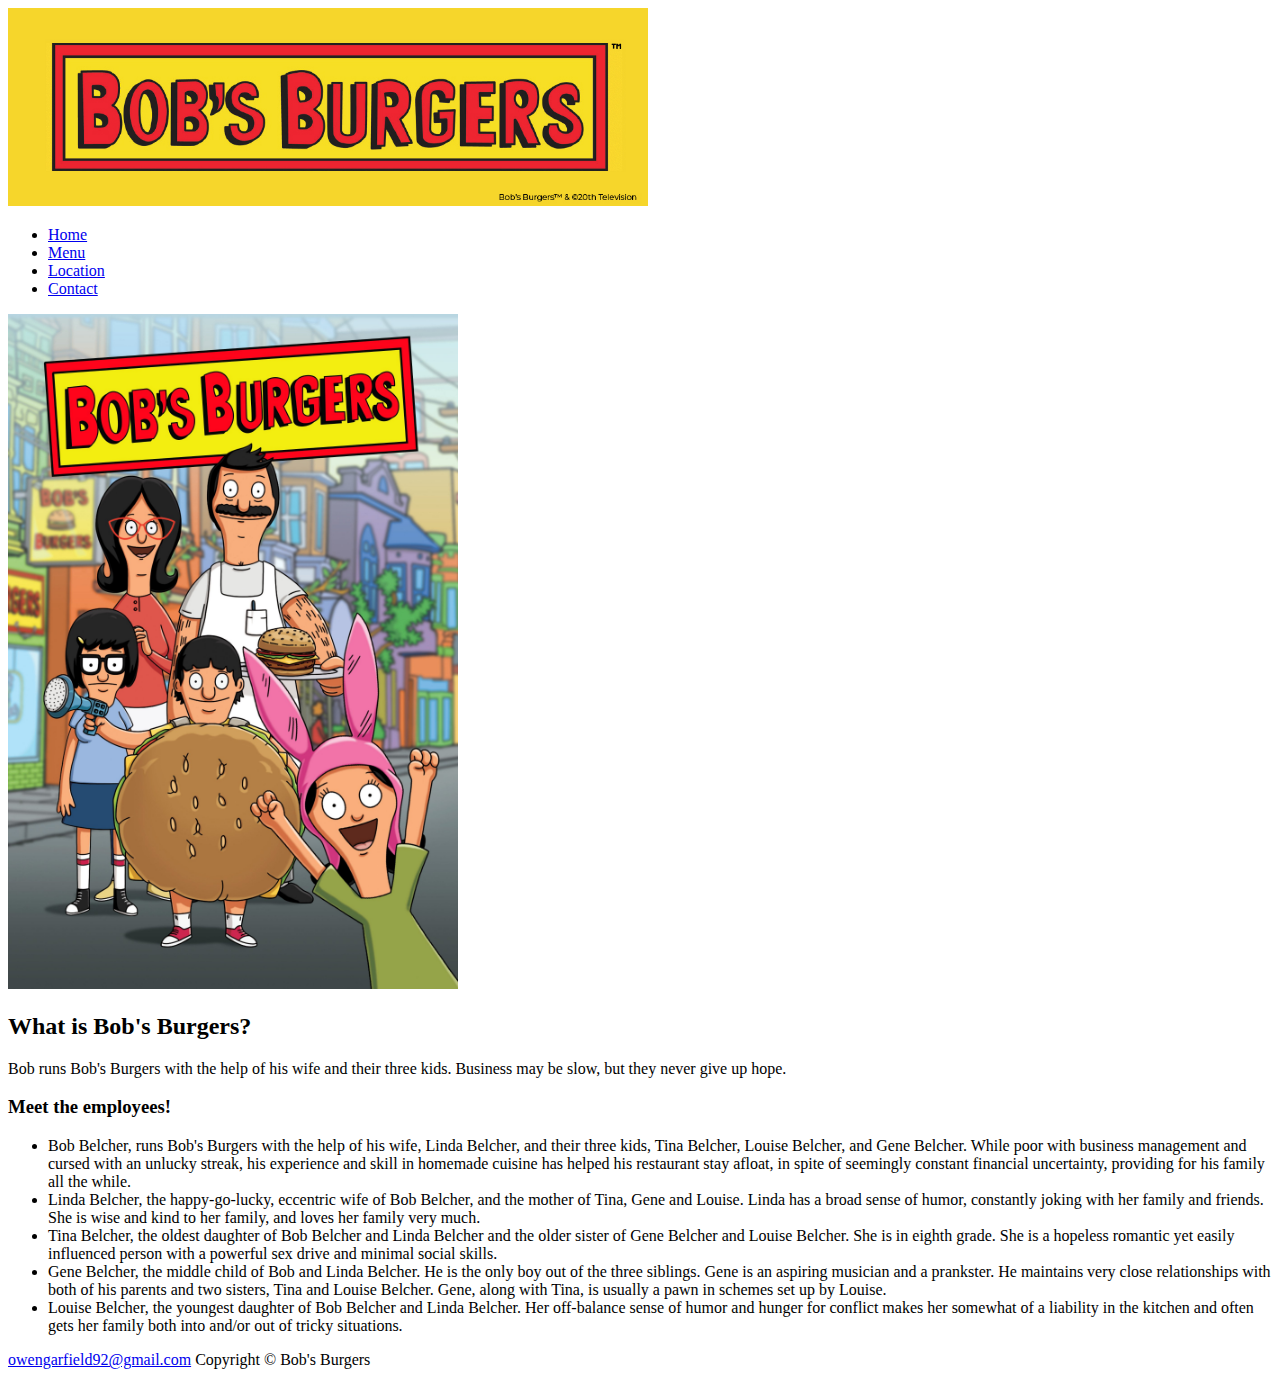
==== index.html @ f5cffcfa "Added Files" ====
<!DOCTYPE html>
<html lang="en">
    <head>
        <title>Bob's Burgers</title>
        <meta charset="utf-8">
        <link href="burger.css" rel="stylesheet">
    </head>
<body>
    <div id="wrapper">
        <div id="logo">
            <img src="logo.png" width="640" alt="home">
        </div>
        <nav>
            <ul>
                <li><a href="index.html">Home</a></li>
                <li><a href="menu.html">Menu</a></li>
                <li><a href="location.html">Location</a></li>
                <li><a href="contactus.html">Contact</a></li>
            </ul>
        </nav>
        <div>
            <img src="BobsBurgers.png" alt="Bobs Burgers" width="450" id="bobs-burgers-image">
        </div>
        <main>
            <div id="header">
                <h2>
                    What is Bob's Burgers?
                </h2>
                <p>
                    Bob runs Bob's Burgers with the help of his wife and their three kids. Business may be slow, but they never give up hope.
                </p>
            </div>
            <div id="meet-the-employees">
            <h3>
                Meet the employees!
            </h3>
                <ul>
                    <li>
                        Bob Belcher, runs Bob's Burgers with the help of his wife, Linda Belcher, and their three kids, Tina Belcher, Louise Belcher, and Gene Belcher.
                        While poor with business management and cursed with an unlucky streak, his experience and skill in homemade cuisine has helped his restaurant stay afloat,
                        in spite of seemingly constant financial uncertainty, providing for his family all the while.
                    </li>
                    <li>
                        Linda Belcher, the happy-go-lucky, eccentric wife of Bob Belcher, and the mother of Tina, Gene and Louise.
                        Linda has a broad sense of humor, constantly joking with her family and friends. She is wise and kind to her family, and loves her family very much.
                    </li>
                    <li>
                        Tina Belcher, the oldest daughter of Bob Belcher and Linda Belcher and the older sister of Gene Belcher and Louise Belcher. 
                        She is in eighth grade. She is a hopeless romantic yet easily influenced person with a powerful sex drive and minimal social skills.
                    </li>
                    <li>
                        Gene Belcher, the middle child of Bob and Linda Belcher. He is the only boy out of the three siblings. Gene is an aspiring musician and a prankster.
                        He maintains very close relationships with both of his parents and two sisters, Tina and Louise Belcher. Gene, along with Tina, is usually a pawn in schemes set up by Louise.
                    </li>
                    <li>
                        Louise Belcher, the youngest daughter of Bob Belcher and Linda Belcher.
                        Her off-balance sense of humor and hunger for conflict makes her somewhat of a liability in the kitchen and often gets her family both into and/or out of tricky situations.
                    </li>
                </ul>
            </div>
        </main>
        <footer>
            <div>
                <a href="mailto:owengarfield92@gmail.com">owengarfield92@gmail.com</a>
                Copyright &copy; Bob's Burgers<br>
            </div>
        </footer>
    </div>
</body>
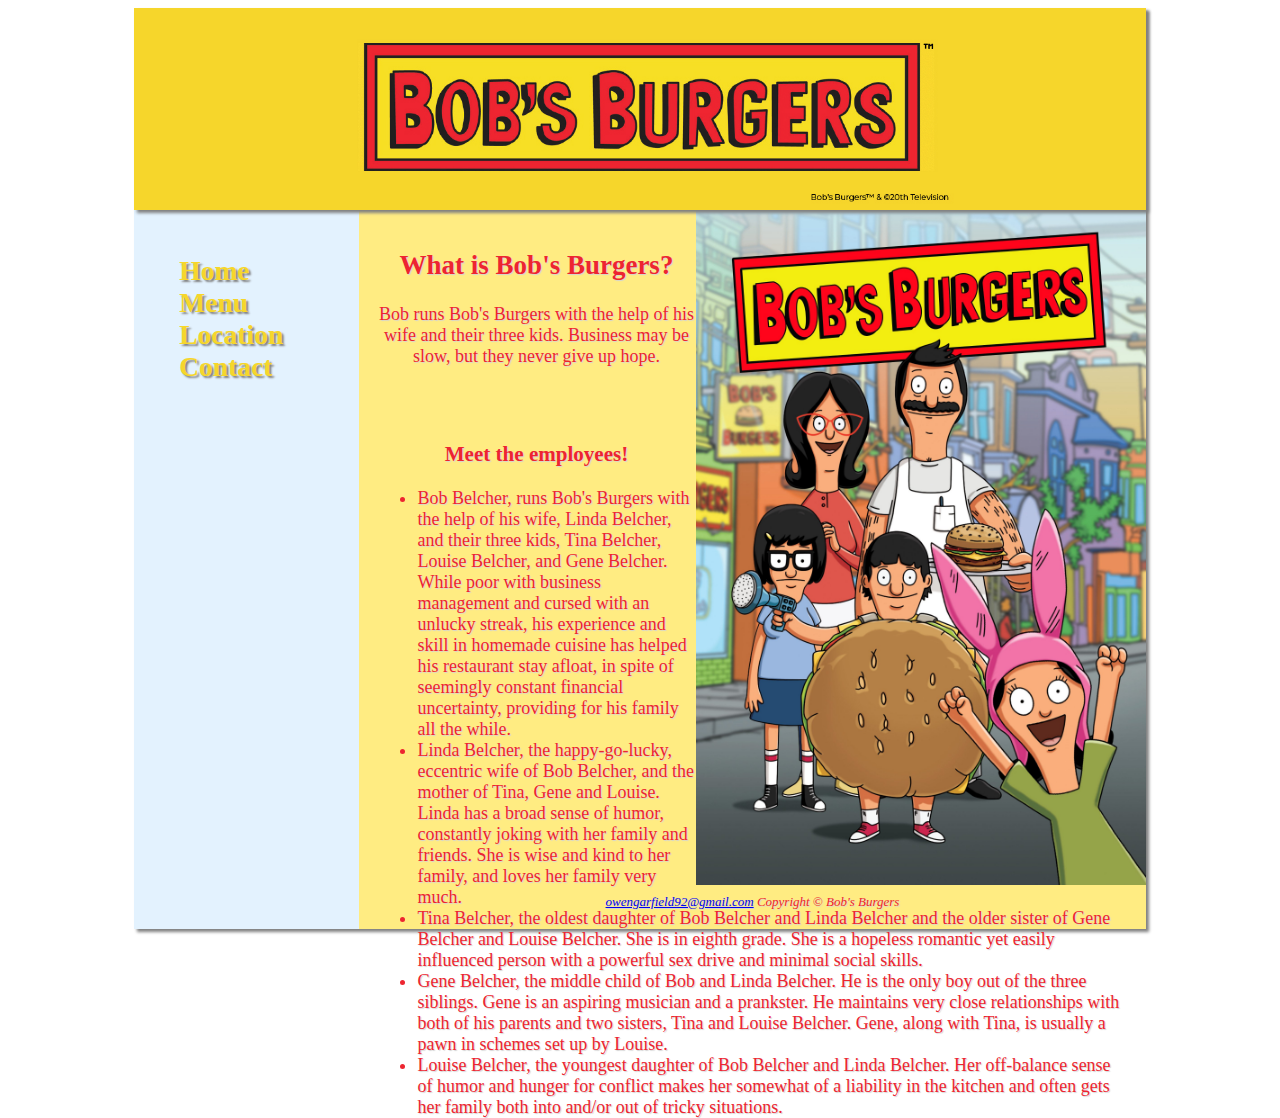
==== commit 41db03b9: "changed file names" ====
--- a/index.html
+++ b/index.html
@@ -3,7 +3,7 @@
     <head>
         <title>Bob's Burgers</title>
         <meta charset="utf-8">
-        <link href="burger.css" rel="stylesheet">
+        <link href="Burger.css" rel="stylesheet">
     </head>
 <body>
     <div id="wrapper">
--- a/Burger.css
+++ b/Burger.css
@@ -0,0 +1,119 @@
+/*colors #F6D62B for the dark yellow #FFEC82 for the light yellow #ED2530 for the red*/
+body {
+    font-family: Georgia, 'Times New Roman', Times, serif;
+}
+#header {
+    background-color: 	#FFEC82;
+    color: #ED2530;
+    margin-left: 225px;
+    padding: 1em;
+    text-align: center;
+    text-shadow: 1px 1px 1px #d4d4d4;
+    font-size:large
+}
+h3 {
+    text-align: center;
+}
+#meet-the-employees {
+    background-color: 	#FFEC82;
+    color: #ED2530;
+    text-shadow: 1px 1px 1px #d4d4d4;
+    margin-left: 225px;
+    padding: 1em;
+    height: 410px;
+    font-size: large;
+}
+footer div {
+    font-style: italic;
+    text-align: center;
+    font-size: small;
+    background-color: 	#FFEC82;
+    color: #ED2530;
+    margin-left: 225px;
+    text-shadow: 1px 1px 1px #d4d4d4;
+    padding-top: 45px;
+    padding-bottom: 19px;
+}
+#wrapper {
+    width: 80%;
+    margin-left: auto;
+    margin-right: auto;
+    box-shadow: 3px 3px 3px #808080;
+    background-color: #E3F2FE;
+    min-height: 875px;
+}
+#bobs-burgers-image {
+    float: right;
+}
+#logo {
+    text-align: center;
+    background-color: #F6D62B;
+    margin-left: auto;
+    margin-right: auto;
+    box-shadow: 3px 3px 3px #808080;
+    position: relative;
+}
+table {
+    Border: 2px solid #808080;
+    border-collapse: collapse;
+    margin-left: 45px;
+}
+tr:nth-of-type(odd) {
+    background-color: #F6D62B;
+}
+td {
+    padding: 0.5em;
+    border: 2px solid #808080;
+    text-align: center;
+}
+th {
+    padding: 0.5em;
+    border: 2px solid #808080;
+}
+label {
+    float: left;
+    display: block;
+    text-align: right;
+    width: 140px;
+    padding-right: 5px;
+}
+input {
+    display: block;
+    margin-bottom: 20px;
+}
+textarea {
+    display: block;
+    margin-bottom: 20px;
+}
+input[type="submit"] {
+    margin-left: 140px;
+}
+.contact {
+    margin-left: 250px;
+}
+nav {
+    font-weight: bold;
+    padding: 2em;
+    font-size: 140%;
+    float: left;
+    width: 128px;
+    background-color: #E3F2FE;
+}
+nav ul {
+    list-style: none;
+    margin: 0;
+    padding-left: 0;
+    font-size: 1.23em;
+    text-shadow: 2px 2px 2px #808080;
+}
+nav a {
+    text-decoration: none;
+    color: #F6D62B;
+    transition: color 2s linear;
+}
+nav a:visited {
+    color: #F6D62B;
+}
+nav a:hover {
+    color: #ED2530;
+}